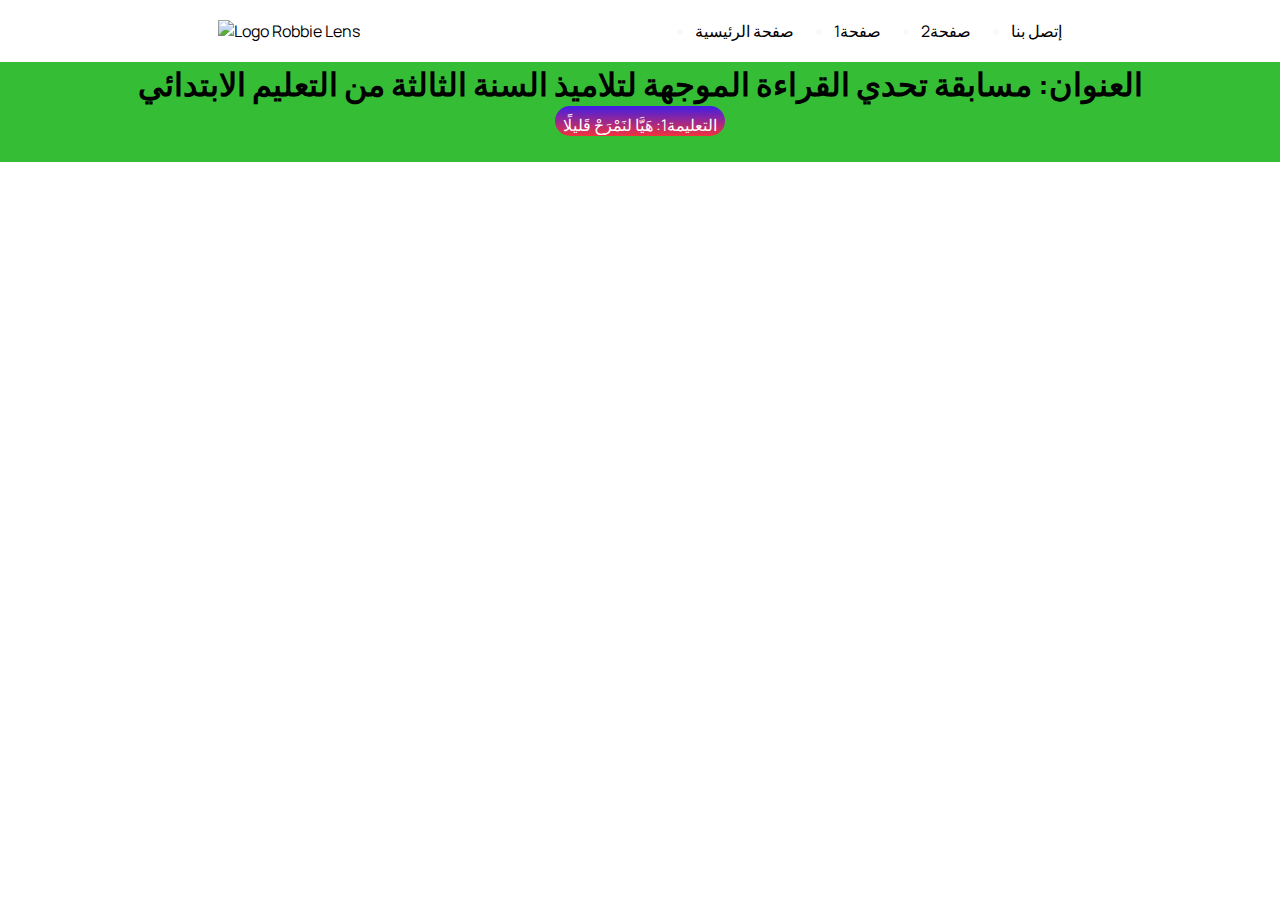
==== index.html @ b6af3d0b "first commit" ====
<!DOCTYPE html>
<html lang="ar">
<head>
    <meta charset="UTF-8">
    <meta http-equiv="X-UA-Compatible" content="IE=edge">
    <meta name="viewport" content="width=device-width, initial-scale=1.0">
    <link rel="stylesheet" href="css/style.css">
    <link rel="preconnect" href="https://fonts.googleapis.com">
    <link rel="preconnect" href="https://fonts.gstatic.com" crossorigin>
    <link href="https://fonts.googleapis.com/css2?family=Manrope&family=Montserrat&display=swap" rel="stylesheet">
    <title>صفحة الرئيسية </title>
</head>
<body>
    <header>
        <a href="index.html"><img class="icon" src="Images/logo.png" alt="Logo Robbie Lens" width="50px" height="50px"></a>
        <nav>
            <ul>
                <li><a href="index.html">صفحة الرئيسية </a></li>
                <li><a href="page1.html">صفحة1 </a></li>
                <li><a href="page2.html">صفحة2</a></li>
                <li><a href="Contact.html">إتصل بنا </a></li>
            </ul>
        </nav>
    </header>

    <main>
        <div class="block1">
            <h1 class="block1__heading">العنوان: مسابقة تحدي القراءة الموجهة لتلاميذ السنة الثالثة من التعليم الابتدائي</h1>
            <a href="https://www.youtube.com/watch?v=Y9m7EGY5hfg" class="block1__link" target="_blank">التعليمة1: هَيَّا لنَمْرَحْ قَليلًا</a>
        </div>

        <div class="iframe">
            <iframe width="560" height="315" src="https://www.youtube.com/embed/Y9m7EGY5hfg" title="YouTube video player" frameborder="0" allow="accelerometer; autoplay; clipboard-write; encrypted-media; gyroscope; picture-in-picture" allowfullscreen></iframe>
        </div>
    </main>
</body>
</html>
---- css/style.css ----
* {
    margin: 0;
    padding: 0;
    box-sizing: border-box;
}
body {
    /* Ici on utilise le sélecteur body pour appliquer une police et une taille par défaut pour les éléments */
    font-family: 'Manrope', sans-serif;
    font-size: 1em;
    height: 100%;
  }
a{
    color: black;
    text-decoration: none;

}
header,footer {
  background-color: white;
  padding: 20px 50px;
  display: flex;
  flex-direction: row;
  justify-content: space-around;
}
nav ul{
  display: flex;
  flex-direction: row;
  gap: 40px;
 }
 ul li{
    color: #F9F8FF;   
}
a:hover{
    text-decoration: underline;

}
.icon:hover{
    opacity: 0.5;
}

.block1{
    background-color: rgb(54, 189, 54);
    height: 100px;
    text-align: center;
}
.block1__link{
    display: inline-block;
    border-radius: 50px;
    color: white;
    background: linear-gradient(#3f1de7, #f2323c);
    height: 30px;
    padding: 8px;
}
.block2__heading{
    text-align: center;
}
.block1__description{
    line-height: 2.5rem;
    font-size: 16px;
    font-weight: 600;
}
.grid-paysages img{
  width: 100%;
  height: 100%;
  /* Même si vous ne connaissez pas cette propriété, vous en aurez besoin pour permettre aux images de respecter les dimensions de la grid CSS */
  object-fit: cover;
}
.grid-paysages{
    display: grid;
    grid-template-columns: 1fr 1fr 1fr;
    gap: 15px;
}
.lien-conteneur-photo {
    position: relative;
  }
  
  .photo-hover {
    position: absolute;
    top: 0;
    left: 0;
    right: 0;
    bottom: 0;
    display: flex;
    align-items: center;
    justify-content: center;
    font-size: 1.5em;
    color: white;
    background-color: rgba(0, 0, 0, 0.7);
    display: none;
  }
  
  .lien-conteneur-photo:hover .photo-hover {
    display: flex;
  }

  .evalution{
    display: flex;
    flex-direction: row-reverse;
    gap: 10px;
    width: 200px;
    border: 1px solid black;
    margin: auto;
  }
.Answers__heading{
    text-align: center;
}

  table{
    border-collapse: collapse;
    color: black;
    text-align: center;
    width: 50%;
    margin: auto;
  }
  td,th{
    border: 1px solid black;
  }
  td {
    padding: 80px;
  }

  .heading{
    text-align: center;
  }

  form {
    display: flex;
    flex-direction: column;
    color: rgb(0, 0, 0);
    margin: 3%;
    PADDING: 1%;
  }

 .couleur{
    display: flex;
    flex-direction: column;
    align-items: center;
 } 

 .ouinon{
    display: flex;
    flex-direction: column;
    align-items: center;
 }

 .titre{
    display: flex;
    flex-direction: column;
    align-items: center;
 }
 .titre p{
    width: 200px;
    height: 50px;
    border: 1px solid black;
 }

 .btn{
    display: flex;
    flex-direction: row;
    gap: 10px;
 }
 .mySlides {display: none}
.img {vertical-align: middle;}

/* Slideshow container */
.slideshow-container {
  max-width: 1000px;
  position: relative;
  margin: auto;
}

/* Next & previous buttons */
.prev, .next {
  cursor: pointer;
  position: absolute;
  top: 50%;
  width: auto;
  padding: 16px;
  margin-top: -22px;
  color: white;
  font-weight: bold;
  font-size: 18px;
  transition: 0.6s ease;
  border-radius: 0 3px 3px 0;
  user-select: none;
}
/* Position the "next button" to the right */
.next {
    right: 0;
    border-radius: 3px 0 0 3px;
  }
  
  /* On hover, add a black background color with a little bit see-through */
  .prev:hover, .next:hover {
    background-color: rgba(0,0,0,0.8);
  }

  /* Number text (1/3 etc) */
.numbertext {
    color: #f2f2f2;
    font-size: 12px;
    padding: 8px 12px;
    position: absolute;
    top: 0;
  }
  
  /* The dots/bullets/indicators */
  .dot {
    cursor: pointer;
    height: 15px;
    width: 15px;
    margin: 0 2px;
    background-color: #bbb;
    border-radius: 50%;
    display: inline-block;
    transition: background-color 0.6s ease;
  }
  
  .active, .dot:hover {
    background-color: #717171;
  }
  
  /* Fading animation */
  .fade {
    animation-name: fade;
    animation-duration: 1.5s;
  }
  
  @keyframes fade {
    from {opacity: .4} 
    to {opacity: 1}
  }
  
  /* On smaller screens, decrease text size */
  @media only screen and (max-width: 300px) {
    .prev, .next,.text {font-size: 11px}
  }

  .iframe{
    margin-left: 20%;
    margin-top: 10%;
  }
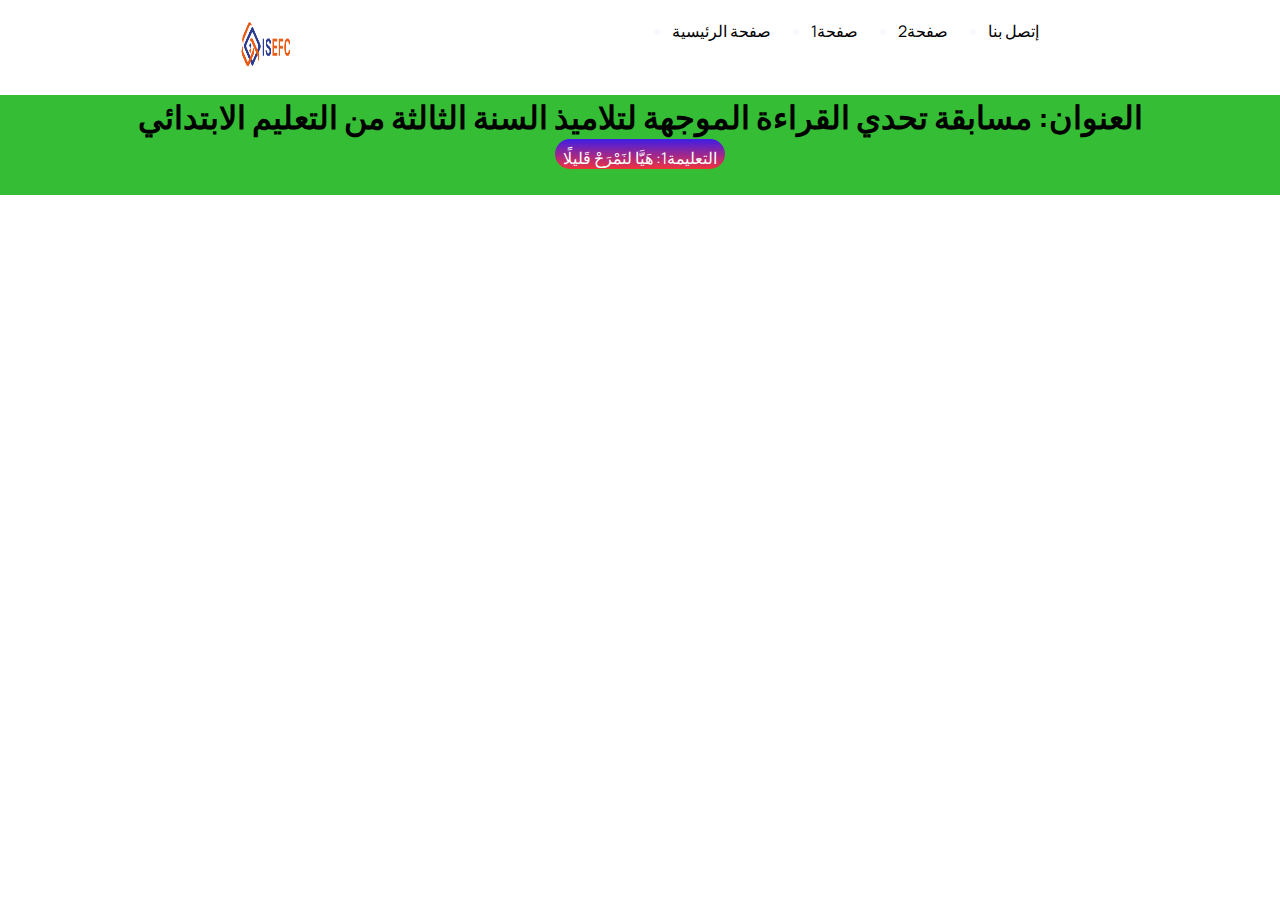
==== commit 374cc5f5: "correction logo" ====
--- a/index.html
+++ b/index.html
@@ -12,7 +12,7 @@
 </head>
 <body>
     <header>
-        <a href="index.html"><img class="icon" src="Images/logo.png" alt="Logo Robbie Lens" width="50px" height="50px"></a>
+        <a href="index.html"><img class="icon" src="images/Logo.png" alt="Logo Robbie Lens" width="50px" height="50px"></a>
         <nav>
             <ul>
                 <li><a href="index.html">صفحة الرئيسية </a></li>
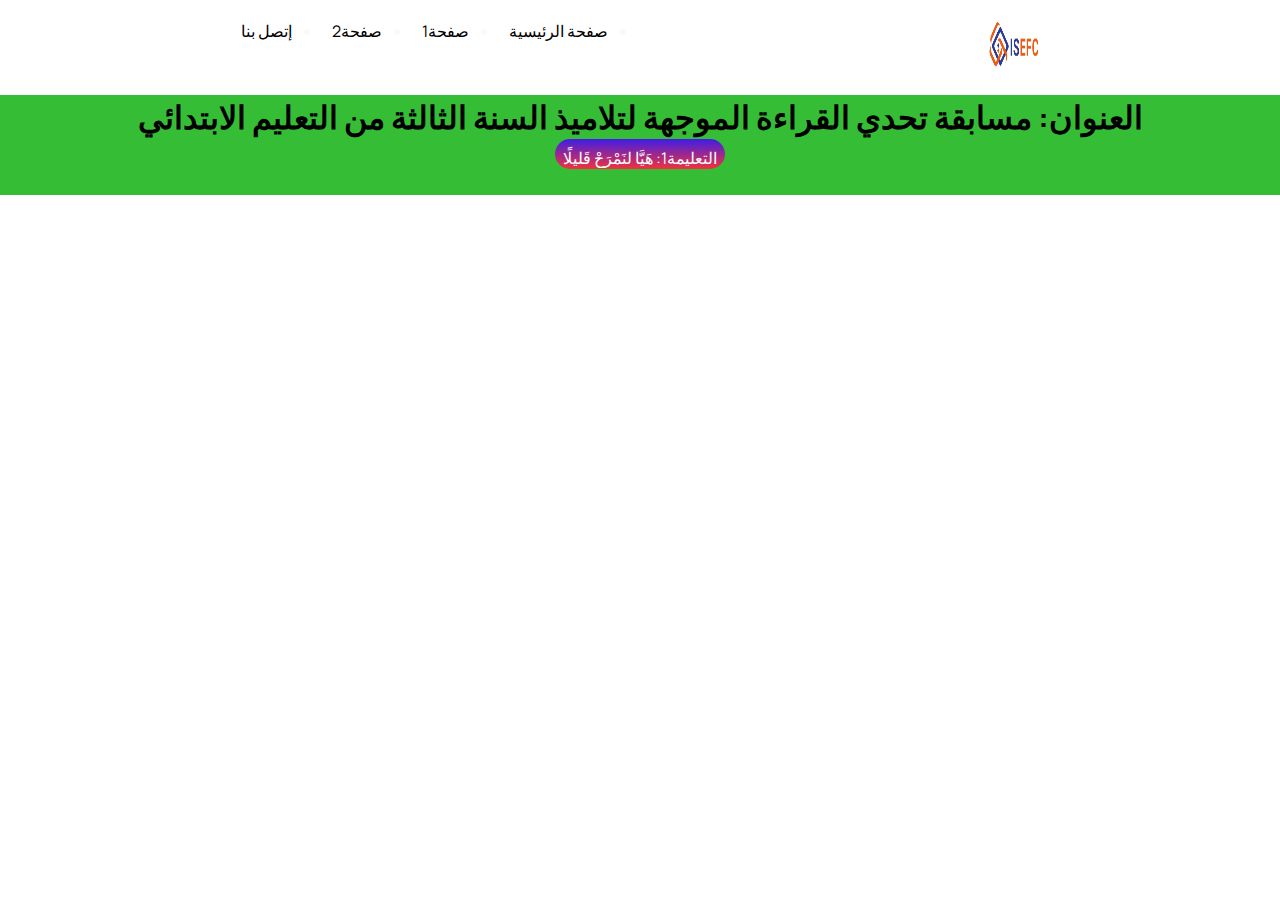
==== commit ebcbf7fa: "version final" ====
--- a/index.html
+++ b/index.html
@@ -1,5 +1,5 @@
 <!DOCTYPE html>
-<html lang="ar">
+<html lang="ar" dir="rtl">
 <head>
     <meta charset="UTF-8">
     <meta http-equiv="X-UA-Compatible" content="IE=edge">
@@ -30,7 +30,7 @@
         </div>
 
         <div class="iframe">
-            <iframe width="560" height="315" src="https://www.youtube.com/embed/Y9m7EGY5hfg" title="YouTube video player" frameborder="0" allow="accelerometer; autoplay; clipboard-write; encrypted-media; gyroscope; picture-in-picture" allowfullscreen></iframe>
+            <iframe width="560" height="315" src="https://www.youtube.com/embed/bC-4IxPHTRw" title="YouTube video player" frameborder="0" allow="accelerometer; autoplay; clipboard-write; encrypted-media; gyroscope; picture-in-picture" allowfullscreen></iframe>
         </div>
     </main>
 </body>
--- a/css/style.css
+++ b/css/style.css
@@ -14,7 +14,7 @@
     text-decoration: none;
 
 }
-header,footer {
+header{
   background-color: white;
   padding: 20px 50px;
   display: flex;
@@ -94,11 +94,10 @@
 
   .evalution{
     display: flex;
-    flex-direction: row-reverse;
+    flex-direction: row;
     gap: 10px;
     width: 200px;
     border: 1px solid black;
-    margin: auto;
   }
 .Answers__heading{
     text-align: center;
@@ -108,8 +107,7 @@
     border-collapse: collapse;
     color: black;
     text-align: center;
-    width: 50%;
-    margin: auto;
+    width: 100%;
   }
   td,th{
     border: 1px solid black;
@@ -126,26 +124,23 @@
     display: flex;
     flex-direction: column;
     color: rgb(0, 0, 0);
-    margin: 3%;
-    PADDING: 1%;
+
   }
 
  .couleur{
     display: flex;
     flex-direction: column;
-    align-items: center;
+    align-items: flex-start;
  } 
 
  .ouinon{
     display: flex;
     flex-direction: column;
-    align-items: center;
  }
 
  .titre{
     display: flex;
     flex-direction: column;
-    align-items: center;
  }
  .titre p{
     width: 200px;
@@ -167,7 +162,9 @@
   position: relative;
   margin: auto;
 }
-
+.contact{
+  margin: 20px;
+}
 /* Next & previous buttons */
 .prev, .next {
   cursor: pointer;
@@ -183,6 +180,30 @@
   border-radius: 0 3px 3px 0;
   user-select: none;
 }
+.submit{
+  padding: 10px;
+  font-size: 13px;
+  color: #fff ;
+  background-color: green;
+  border-radius: 20px;
+  font-weight: 600;
+}
+.submit:hover{
+  background-color: rgb(117, 238, 117);
+  cursor: pointer;
+}
+.annuler{
+  padding: 10px;
+  font-size: 13px;
+  color: #fff ;
+  background-color:red;
+  border-radius: 20px;
+  font-weight: 600;
+}
+.annuler:hover{
+  background-color: rgb(77, 2, 2);
+  cursor: pointer;
+}
 /* Position the "next button" to the right */
 .next {
     right: 0;
@@ -236,8 +257,45 @@
   }
 
   .iframe{
-    margin-left: 20%;
-    margin-top: 10%;
-  }
-
-    +    display: flex;
+    flex-direction: column;
+    align-items: center;
+  }
+  #carreau{
+    height: 30px;
+    width: 30px;
+    background: white;
+    border: 1px solid black;
+    
+  }
+  .form__row{
+    display: flex;
+    flex-direction: row;
+    gap: 10px;
+  }
+  @media screen and (max-width: 768px) {
+    header{
+      background-color: white;
+      display: flex;
+      flex-direction: column;
+      justify-content: center,
+    }
+    .block1{
+      background-color: rgb(54, 189, 54);
+      width: 100%;
+      height: 200px;
+      text-align: center;
+  }
+  
+  iframe{
+    width: 80%;
+  }
+  .block1--m{
+    height: 100px;
+  }
+  .grid-paysages{
+    display: grid;
+    grid-template-columns: 1fr;
+    gap: 15px;
+  }
+  }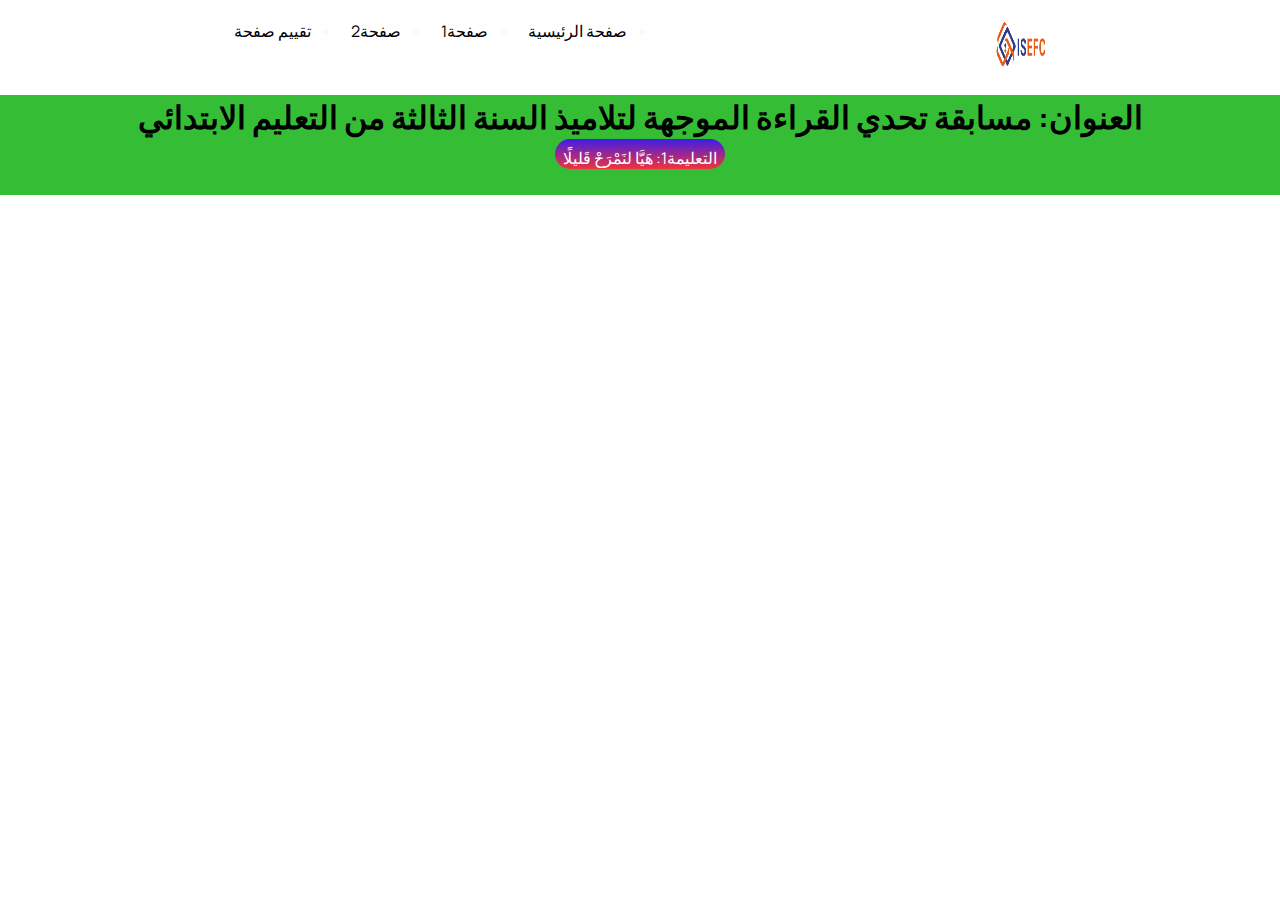
==== commit 76e6b4de: "formulaire" ====
--- a/index.html
+++ b/index.html
@@ -18,7 +18,7 @@
                 <li><a href="index.html">صفحة الرئيسية </a></li>
                 <li><a href="page1.html">صفحة1 </a></li>
                 <li><a href="page2.html">صفحة2</a></li>
-                <li><a href="Contact.html">إتصل بنا </a></li>
+                <li><a href="Contact.html">تقييم صفحة  </a></li>
             </ul>
         </nav>
     </header>
--- a/css/style.css
+++ b/css/style.css
@@ -239,7 +239,14 @@
   .active, .dot:hover {
     background-color: #717171;
   }
-  
+   .form__txt{
+    width: 200px;
+    height: 34px;
+    margin-right: 15%;
+    border: 2px solid red;
+    border-radius: 20px;
+    padding: 10px;
+   }
   /* Fading animation */
   .fade {
     animation-name: fade;
